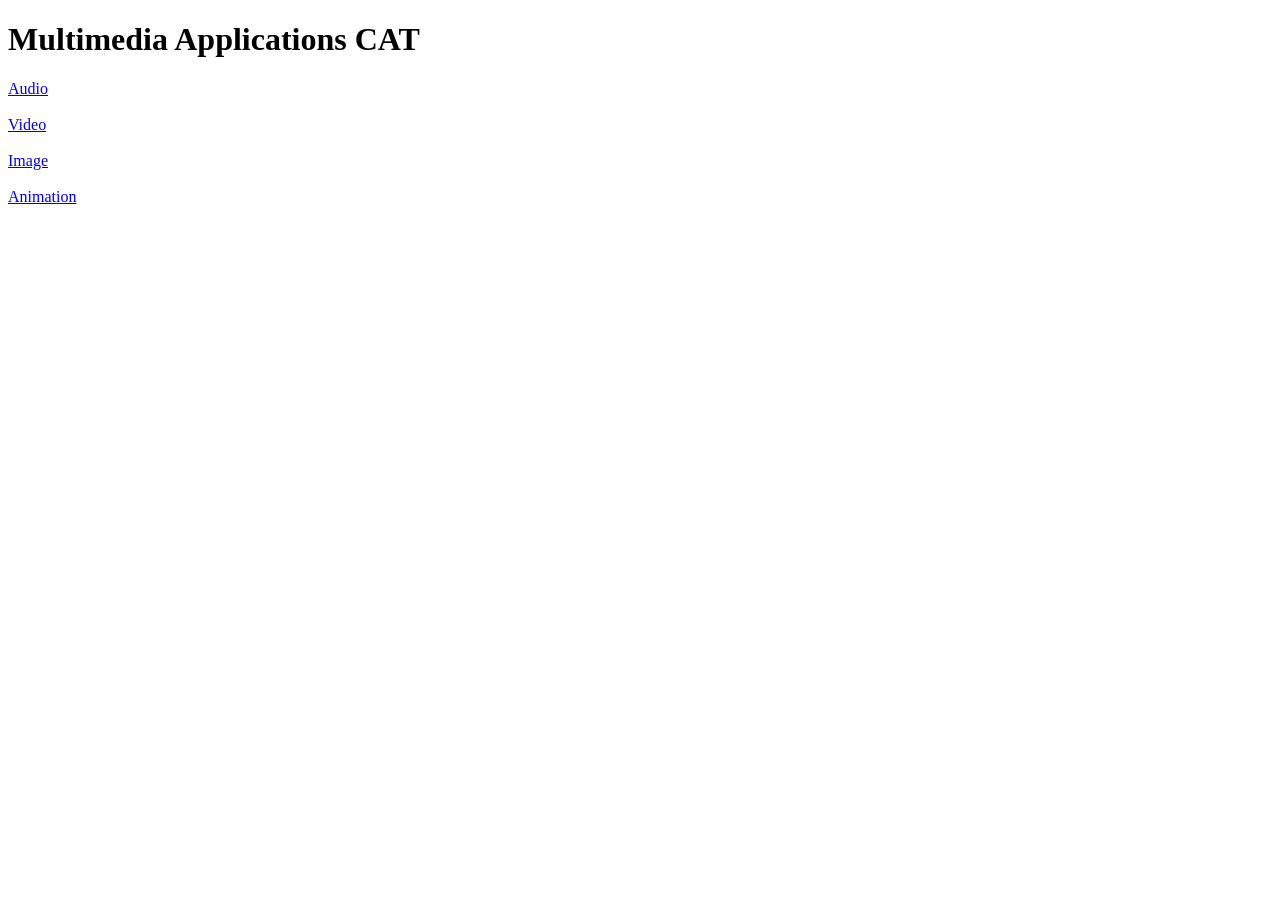
==== index.html @ 8f6ba341 "Create index.html" ====
<!DOCTYPE html>
<html>

<head>
    <title>Multimedia Applications CAT</title>
</head>

<body>

    <h1>Multimedia Applications CAT</h1>

    <a href="audio.html">Audio</a><br><br>

    <a href="video.html">Video</a><br><br>

    <a href="image.html">Image</a><br><br>

    <a href="animation.html">Animation</a><br><br>

</body>

</html>
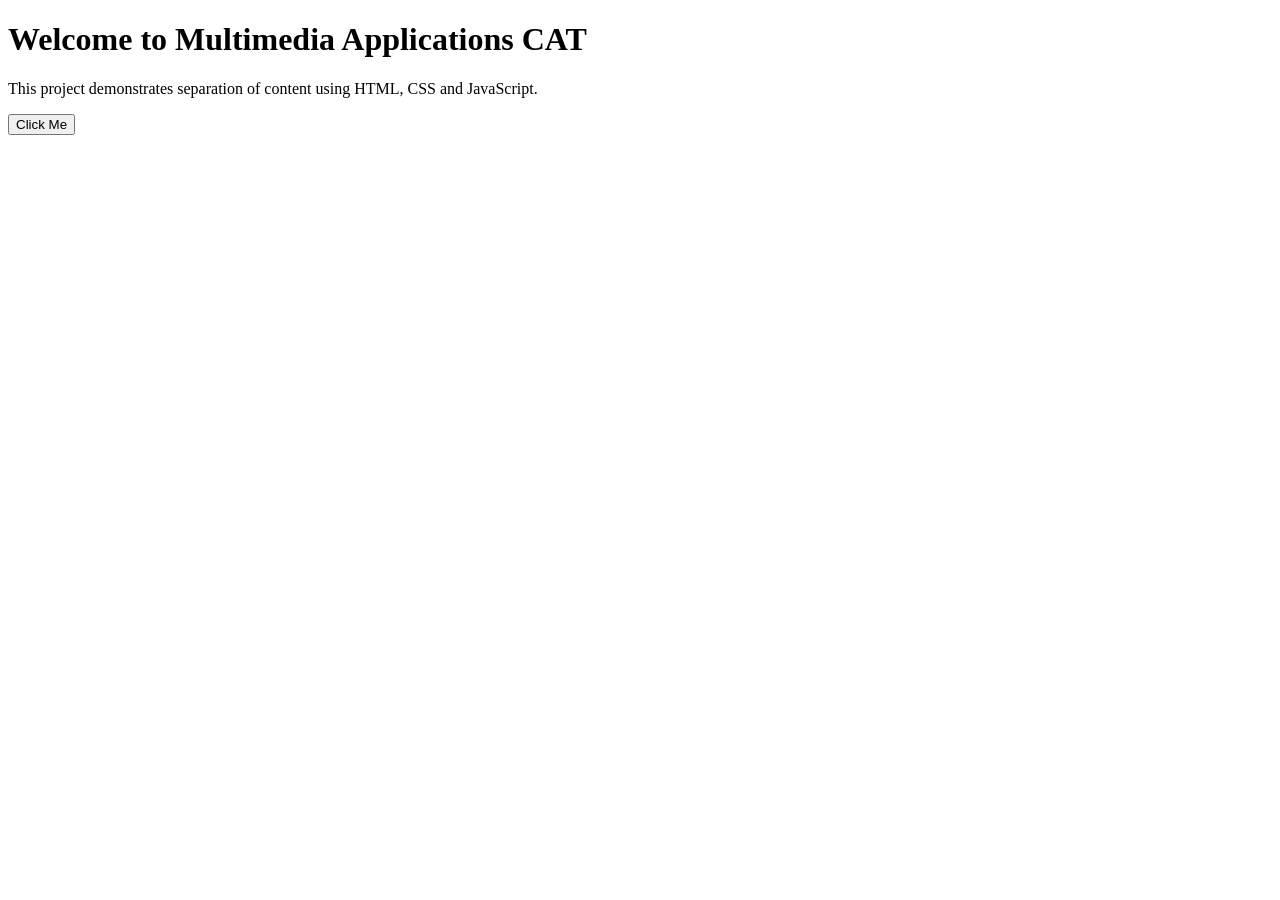
==== commit fa314732: "Update index.html" ====
--- a/index.html
+++ b/index.html
@@ -3,19 +3,19 @@
 
 <head>
     <title>Multimedia Applications CAT</title>
+
+    <link rel="stylesheet" href="style.css">
 </head>
 
 <body>
 
-    <h1>Multimedia Applications CAT</h1>
+    <h1>Welcome to Multimedia Applications CAT</h1>
 
-    <a href="audio.html">Audio</a><br><br>
+    <p>This project demonstrates separation of content using HTML, CSS and JavaScript.</p>
 
-    <a href="video.html">Video</a><br><br>
+    <button onclick="showMessage()">Click Me</button>
 
-    <a href="image.html">Image</a><br><br>
-
-    <a href="animation.html">Animation</a><br><br>
+    <script src="script.js"></script>
 
 </body>
 
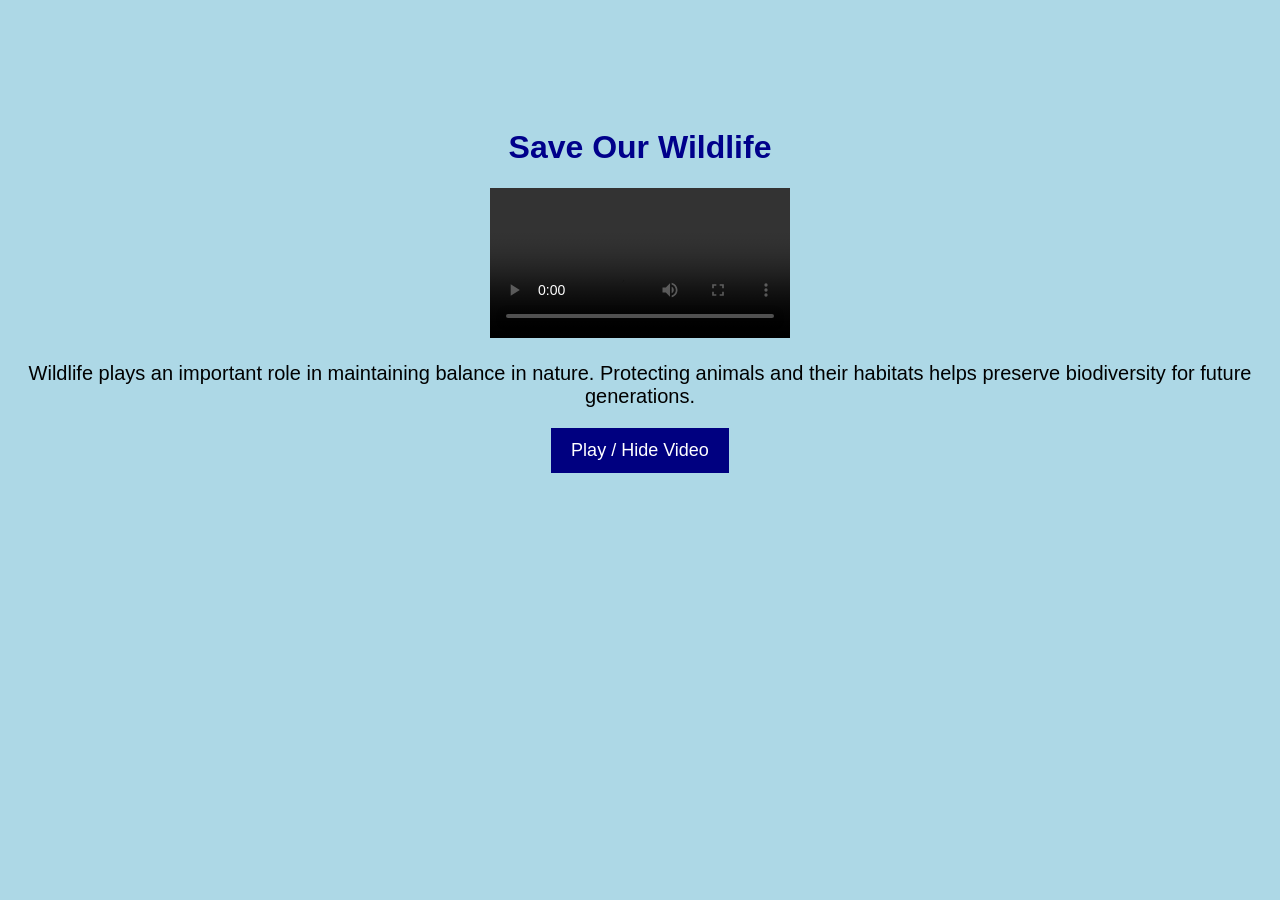
==== commit 947effcc: "Update index.html" ====
--- a/index.html
+++ b/index.html
@@ -1,22 +1,31 @@
 <!DOCTYPE html>
-<html>
-
+<html lang="en">
 <head>
-    <title>Multimedia Applications CAT</title>
-
+    <meta charset="UTF-8">
+    <meta name="viewport" content="width=device-width, initial-scale=1.0">
+    <title>Save Our Wildlife</title>
     <link rel="stylesheet" href="style.css">
 </head>
-
 <body>
 
-    <h1>Welcome to Multimedia Applications CAT</h1>
+    <main class="container">
+        <h1>Save Our Wildlife</h1>
 
-    <p>This project demonstrates separation of content using HTML, CSS and JavaScript.</p>
+        <video id="wildlifeVideo" controls aria-label="Promotional wildlife conservation video">
+            <source src="wildlife.mp4" type="video/mp4">
+            Your browser does not support the video element.
+        </video>
 
-    <button onclick="showMessage()">Click Me</button>
+        <p>
+            Wildlife plays an important role in maintaining balance in nature.
+            Protecting animals and their habitats helps preserve biodiversity for future generations.
+        </p>
+
+        <button id="videoButton" aria-label="Play or hide wildlife video">
+            Play / Hide Video
+        </button>
+    </main>
 
     <script src="script.js"></script>
-
 </body>
-
 </html>
--- a/style.css
+++ b/style.css
@@ -0,0 +1,28 @@
+body {
+    background-color: lightblue;
+    text-align: center;
+    font-family: Arial, sans-serif;
+    padding-top: 100px;
+}
+
+h1 {
+    color: darkblue;
+}
+
+p {
+    font-size: 20px;
+    color: black;
+}
+
+button {
+    background-color: navy;
+    color: white;
+    padding: 12px 20px;
+    border: none;
+    cursor: pointer;
+    font-size: 18px;
+}
+
+button:hover {
+    background-color: darkred;
+}
